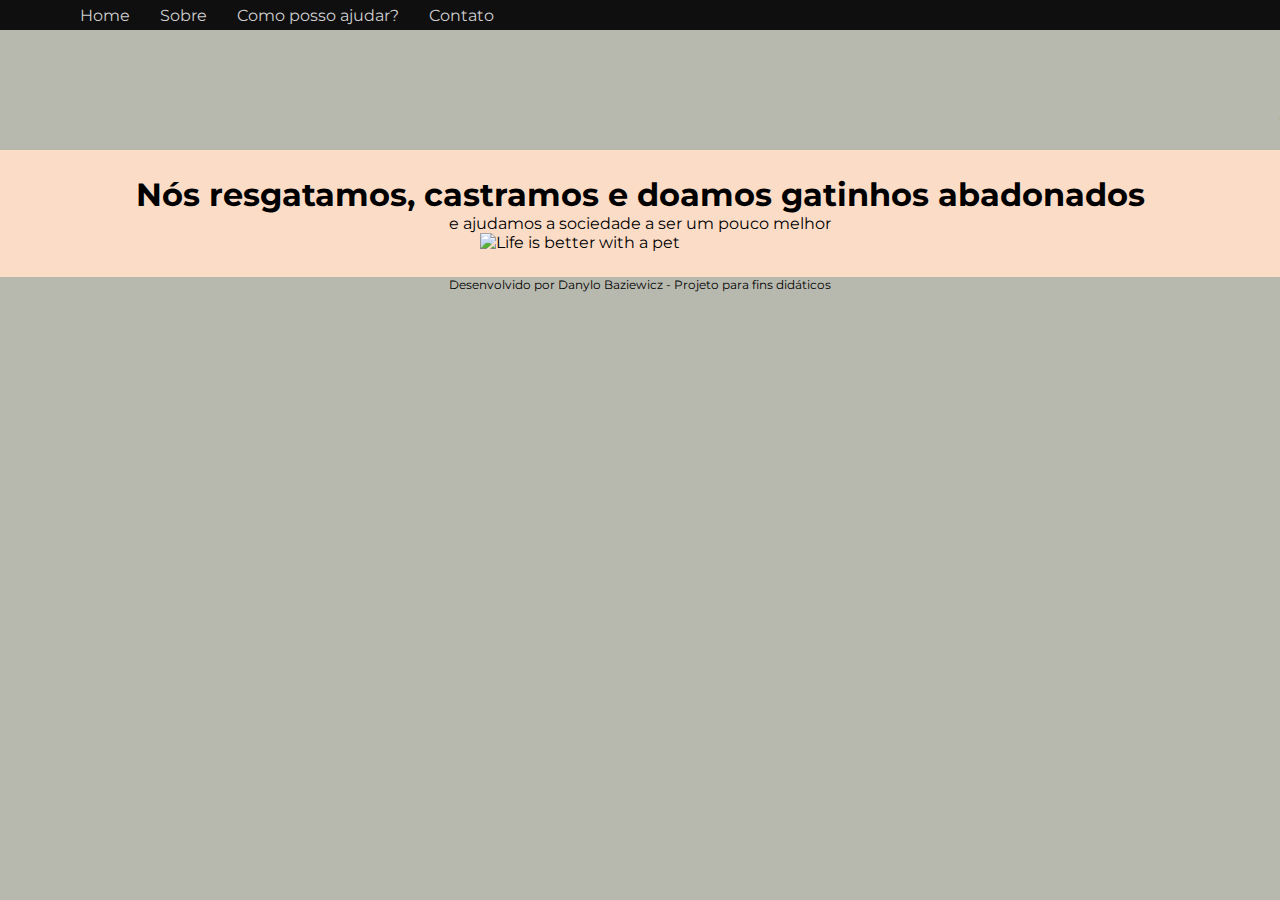
==== index.html @ cbb33b2b "first-commit" ====
<!DOCTYPE html>
<html lang="pt-br">
<head>
    <meta charset="UTF-8">
    <meta http-equiv="X-UA-Compatible" content="IE=edge">
    <meta name="viewport" content="width=device-width, initial-scale=1.0">
    <link rel="stylesheet" href="./index.css">
    <link rel="shortcut icon" type="imagex/png" href="./pawico.ico">
    <style>
        @import url('https://fonts.googleapis.com/css2?family=Montserrat:ital,wght@0,300;0,400;0,500;1,300&display=swap');
    </style>
    <title>AdoteAqui</title>
</head>
<body>
    <header class="header-title">
        <nav class="links">
            <a href="./index.html">Home</a>
            <a href="./index.html">Sobre</a>
            <a href="./index.html">Como posso ajudar?</a>
            <a href="./index.html">Contato</a>
        </nav>
        <div class="title-class">
            <img src="./pawicon.png" alt="Icone Adote Aqui">
            <h3>AdoteAqui</h3>
        </div>
    </header>
    <main class="container">
        <div class="information-box">
            <h1>Nós resgatamos, castramos e doamos gatinhos abadonados</h1>
            <p>e ajudamos a sociedade a ser um pouco melhor</p>
            <p> </p>
        </div>
        <img class="img-life-is-better" src="./lifeisbetterwithapet.gif" alt="Life is better with a pet">
    </main>
    <footer>
        <span>Desenvolvido por <a href="https://github.com/danbaziewicz">Danylo Baziewicz</a> - Projeto para fins didáticos</span>
    </footer>
</body>
</html>
---- index.css ----
* {
    margin: 0;
    padding: 0;
    box-sizing: border-box;
}

body{
    font-family: 'Montserrat', sans-serif;
    background-color: #b7b8ae;
}

header {
    height: 200px;
    background-color: #b7b8ae
    
}

.title-class {
    display: flex;
    flex-direction: column;
    justify-content: center;
    padding-top: 5px;
    align-items: center;
}

.title-class img {
    width: 90%;
}

.header-title {
    display: flex;
    width: 100%;
    align-items: center;
    flex-direction: column;
    flex-wrap: wrap;
    height: 150px;
}

.header-title .title-class:hover {
    transform: scale(1.1);
}

.links {
    display: flex;
    height: 30px;
    width: 100%;
    justify-content: flex-start;
    gap: 30px;
    align-items: center;
    padding-left: 80px;
    background-color: #0f0f0f;
}

.links a {
    text-decoration: none;
    color: #cecece;
}

.links a:hover {
    transform: scale(1.1);
    color: #fad000;
}

.container {
    display: flex;
    flex-direction: row;
    justify-content: space-around;
    flex-wrap: wrap;
    background-color: #fbdcc7;
    width: 100%;
    padding-top: 25px;
    padding-bottom: 25px;
}

.information-box {
    display: flex;
    flex-direction: column;
    align-items: center;
}

.img-life-is-better {
    width: 25%;
    background-image:url(./lifeisbetterwithapet.gif);
}

footer{
    display: flex;
    justify-content: center;
    font-size: 12px;
    width: 100%;
}

footer a {
    text-decoration: none;
    color: #000000;
}


@media (max-width: 700px) {
    header {
        background-color: #b7b8ae;
        display: flex;
        align-items: center;
        justify-content: flex-start;
    }

    .header-title {
        display: flex;
        flex-direction: column;
    }

    .title-class {
        display: none;
    }

    .header-title .title-class h1 {
        display: none;
    }
    

    .links{
        background-image: url(./pawicon.png);
        background-size: 40%;
        background-repeat: no-repeat;
        display: flex;
        flex-direction: row;
        height: auto;
        font-size: 20px;
    }

    .information-box h1 {
        text-align: center;
        font-size: 30px;
    }
}

@media (max-width: 425px) {

    .links {
        display: flex;
        flex-direction: row;
        height: auto;
        font-size: 20px;
        flex-wrap: wrap;
        justify-content: space-evenly;
    }

    .information-box h1 {
        text-align: center;
        font-size: 25px;
    }

}

@media (max-width: 320px) {

    .information-box h1 {
        text-align: center;
        font-size: 20px;
    }

}
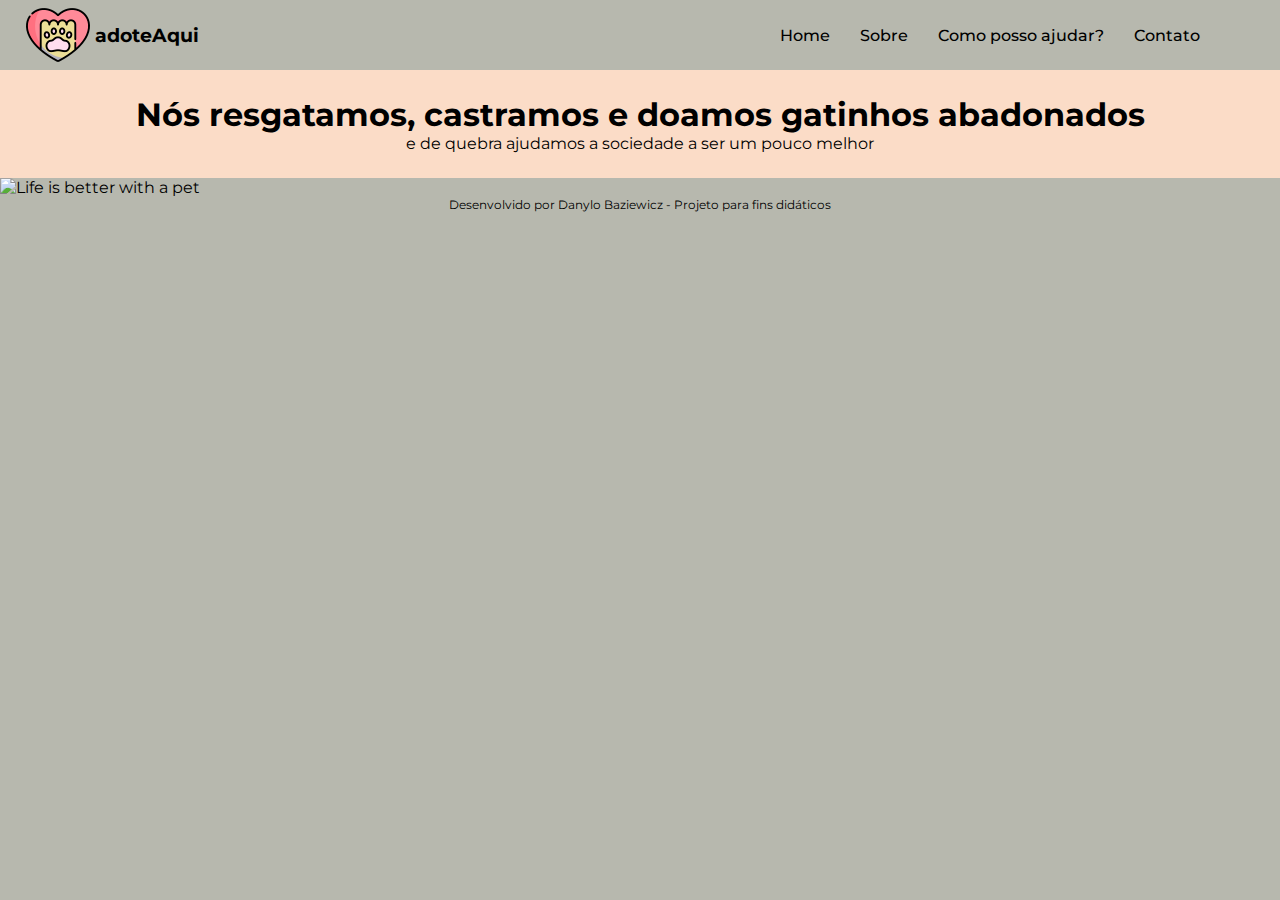
==== commit a0a43153: "Header changes - aplied responsive changes" ====
--- a/index.html
+++ b/index.html
@@ -9,27 +9,29 @@
     <style>
         @import url('https://fonts.googleapis.com/css2?family=Montserrat:ital,wght@0,300;0,400;0,500;1,300&display=swap');
     </style>
-    <title>AdoteAqui</title>
+    <title>adoteAqui</title>
 </head>
 <body>
     <header class="header-title">
-        <nav class="links">
+        <div class="title-class">
+            <img src="./pawicon.png" alt="Icone Adote Aqui">
+            <h3>adoteAqui</h3>
+        </div>
+		<nav class="links">
+			<img src="./pawicon.png">
             <a href="./index.html">Home</a>
             <a href="./index.html">Sobre</a>
             <a href="./index.html">Como posso ajudar?</a>
             <a href="./index.html">Contato</a>
         </nav>
-        <div class="title-class">
-            <img src="./pawicon.png" alt="Icone Adote Aqui">
-            <h3>AdoteAqui</h3>
-        </div>
+        
     </header>
     <main class="container">
         <div class="information-box">
             <h1>Nós resgatamos, castramos e doamos gatinhos abadonados</h1>
-            <p>e ajudamos a sociedade a ser um pouco melhor</p>
-            <p> </p>
+            <p class="information-box-comment">e de quebra ajudamos a sociedade a ser um pouco melhor</p>
         </div>
+		</main>
         <img class="img-life-is-better" src="./lifeisbetterwithapet.gif" alt="Life is better with a pet">
     </main>
     <footer>
--- a/index.css
+++ b/index.css
@@ -10,55 +10,48 @@
 }
 
 header {
-    height: 200px;
-    background-color: #b7b8ae
-    
+    display: flex;
+    align-items: center;
+    justify-content: space-between;
+    background-color: #b7b8ae;
+    height: 70px;
 }
 
 .title-class {
     display: flex;
-    flex-direction: column;
-    justify-content: center;
-    padding-top: 5px;
     align-items: center;
+    gap: 5px;
+    padding-left: 2%;
 }
 
 .title-class img {
     width: 90%;
 }
 
-.header-title {
-    display: flex;
-    width: 100%;
-    align-items: center;
-    flex-direction: column;
-    flex-wrap: wrap;
-    height: 150px;
-}
-
-.header-title .title-class:hover {
+.title-class:hover {
     transform: scale(1.1);
 }
 
 .links {
     display: flex;
-    height: 30px;
-    width: 100%;
     justify-content: flex-start;
     gap: 30px;
     align-items: center;
-    padding-left: 80px;
-    background-color: #0f0f0f;
+    padding-right: 80px;   
+}
+
+.links img {
+    display: none;
 }
 
 .links a {
     text-decoration: none;
-    color: #cecece;
+    color: #000000;
+    font-weight: 500;
 }
 
 .links a:hover {
     transform: scale(1.1);
-    color: #fad000;
 }
 
 .container {
@@ -76,11 +69,11 @@
     display: flex;
     flex-direction: column;
     align-items: center;
+    text-align: center;
 }
 
 .img-life-is-better {
     width: 25%;
-    background-image:url(./lifeisbetterwithapet.gif);
 }
 
 footer{
@@ -95,8 +88,7 @@
     color: #000000;
 }
 
-
-@media (max-width: 700px) {
+@media (max-width: 768px) {
     header {
         background-color: #b7b8ae;
         display: flex;
@@ -107,6 +99,7 @@
     .header-title {
         display: flex;
         flex-direction: column;
+        justify-content: center;
     }
 
     .title-class {
@@ -119,13 +112,17 @@
     
 
     .links{
-        background-image: url(./pawicon.png);
-        background-size: 40%;
+        background-size: 10%;
         background-repeat: no-repeat;
         display: flex;
         flex-direction: row;
         height: auto;
         font-size: 20px;
+        padding-right: 0;
+    }
+
+    .links img {
+        display: block;
     }
 
     .information-box h1 {
@@ -136,13 +133,21 @@
 
 @media (max-width: 425px) {
 
+    .header-title {
+        display: flex;
+        flex-direction: column;
+        height: 100%;
+    }
+    
     .links {
         display: flex;
-        flex-direction: row;
-        height: auto;
+        flex-direction: column;
+        height: 100%;
         font-size: 20px;
         flex-wrap: wrap;
         justify-content: space-evenly;
+        flex-wrap: wrap;
+        gap: 0;
     }
 
     .information-box h1 {
@@ -150,6 +155,10 @@
         font-size: 25px;
     }
 
+    .information-box-comment {
+        text-align: center;
+        font-size: 15px;
+    }
 }
 
 @media (max-width: 320px) {
@@ -158,5 +167,4 @@
         text-align: center;
         font-size: 20px;
     }
-
 }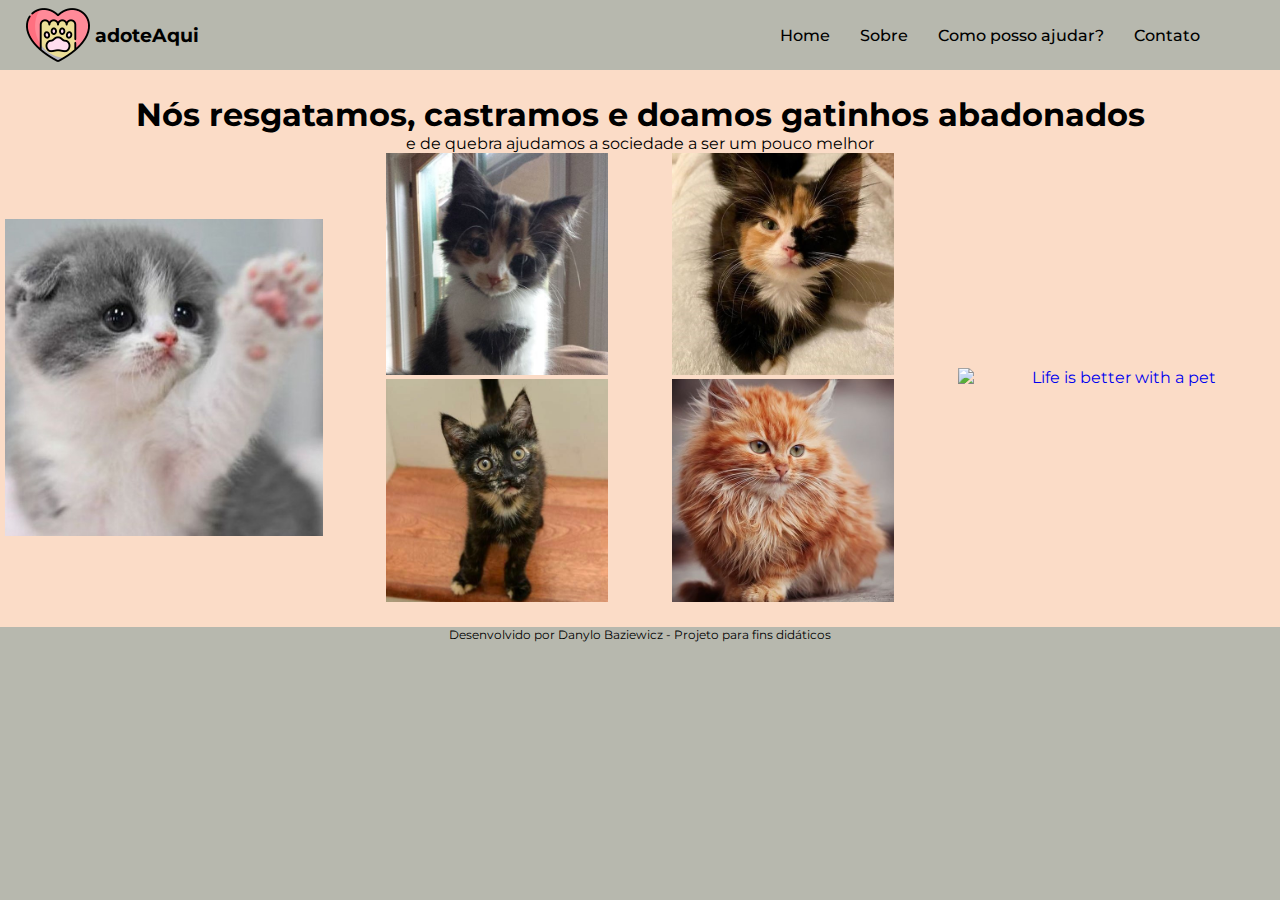
==== commit 570add39: "Main content HTML added and CSS stylization." ====
--- a/index.html
+++ b/index.html
@@ -30,9 +30,23 @@
         <div class="information-box">
             <h1>Nós resgatamos, castramos e doamos gatinhos abadonados</h1>
             <p class="information-box-comment">e de quebra ajudamos a sociedade a ser um pouco melhor</p>
+            <a href="./index.html" class="link-catalog">
+                <div class="preview-cats">
+                    <img class="img-cats-config-size-main" src="./cats/cat9.jpg">
+                    <div class="preview-cats-side">
+                        <img class="img-cats-config-size" src="./cats/cat1.jpg">
+                        <img class="img-cats-config-size" src="./cats/cat2.jpg">
+                        <!-- <img class="img-cats-config-size" src="./cats/cat3.jpg">
+                        <img class="img-cats-config-size" src="./cats/cat4.jpg"> -->
+                        <img class="img-cats-config-size" src="./cats/cat6.jpg">
+                        <img class="img-cats-config-size" src="./cats/cat7.jpg">
+                        <!-- <img class="img-cats-config-size" src="./cats/cat10.jpg">
+                        <img class="img-cats-config-size" src="./cats/cat5.jpg"> -->
+                    </div>
+                    <img class="img-life-is-better" src="./lifeisbetterwithapet.gif" alt="Life is better with a pet">
+                </div>
+            </a>
         </div>
-		</main>
-        <img class="img-life-is-better" src="./lifeisbetterwithapet.gif" alt="Life is better with a pet">
     </main>
     <footer>
         <span>Desenvolvido por <a href="https://github.com/danbaziewicz">Danylo Baziewicz</a> - Projeto para fins didáticos</span>
--- a/index.css
+++ b/index.css
@@ -61,16 +61,47 @@
     flex-wrap: wrap;
     background-color: #fbdcc7;
     width: 100%;
-    padding-top: 25px;
-    padding-bottom: 25px;
+    padding: 25px 5px 25px 5px;
 }
 
 .information-box {
     display: flex;
     flex-direction: column;
-    align-items: center;
     text-align: center;
 }
+
+.link-catalog {
+    display: block;
+    height: 100%;
+    width: 100%;
+    text-decoration: none;
+}
+
+.preview-cats {
+    width: 100%;
+    display: flex;
+    flex-direction: row;
+    align-items: center;
+    justify-content: center;
+}
+
+.preview-cats-side {
+    width: 50%;
+    display: flex;
+    flex-direction: row;
+    flex-wrap: wrap;
+    justify-content: space-evenly;
+    row-gap: 4px;
+}
+
+.img-cats-config-size-main {
+    width: 25%;
+}
+
+.img-cats-config-size {
+    width: 35%;
+}
+
 
 .img-life-is-better {
     width: 25%;
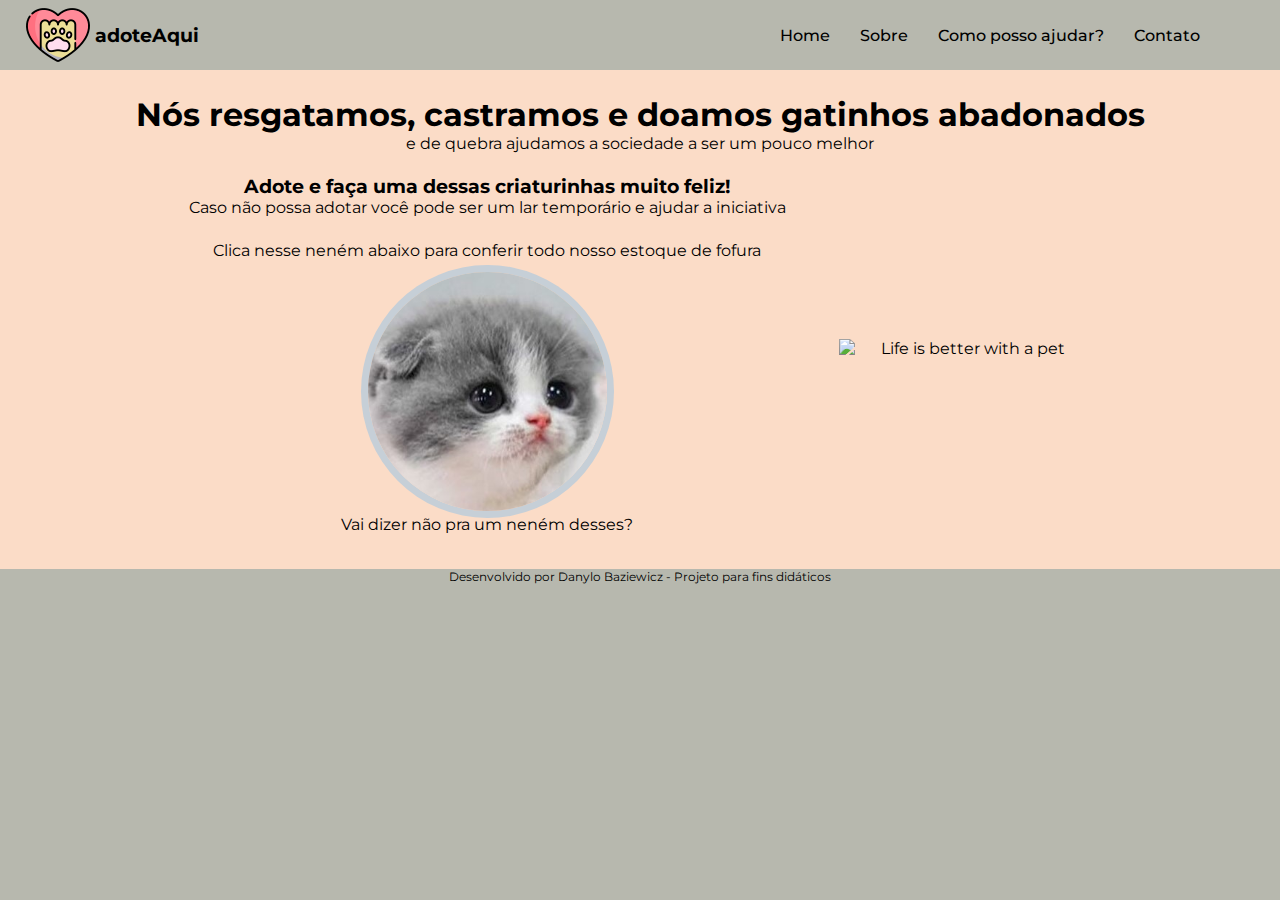
==== commit 96d07706: "Added catsCatalog.html and some CSS improvements" ====
--- a/index.html
+++ b/index.html
@@ -30,22 +30,20 @@
         <div class="information-box">
             <h1>Nós resgatamos, castramos e doamos gatinhos abadonados</h1>
             <p class="information-box-comment">e de quebra ajudamos a sociedade a ser um pouco melhor</p>
-            <a href="./index.html" class="link-catalog">
                 <div class="preview-cats">
-                    <img class="img-cats-config-size-main" src="./cats/cat9.jpg">
-                    <div class="preview-cats-side">
-                        <img class="img-cats-config-size" src="./cats/cat1.jpg">
-                        <img class="img-cats-config-size" src="./cats/cat2.jpg">
-                        <!-- <img class="img-cats-config-size" src="./cats/cat3.jpg">
-                        <img class="img-cats-config-size" src="./cats/cat4.jpg"> -->
-                        <img class="img-cats-config-size" src="./cats/cat6.jpg">
-                        <img class="img-cats-config-size" src="./cats/cat7.jpg">
-                        <!-- <img class="img-cats-config-size" src="./cats/cat10.jpg">
-                        <img class="img-cats-config-size" src="./cats/cat5.jpg"> -->
+                    <div>
+                        <div class="text-main-infos">
+                            <h3>Adote e faça uma dessas criaturinhas muito feliz!</h3>
+                            <p>Caso não possa adotar você pode ser um lar temporário e ajudar a iniciativa</p>
+                        </div>
+                        <p class="text-main-infos">Clica nesse neném abaixo para conferir todo nosso estoque de fofura</p>
+                        <a href="./catsCatalog.html">
+                            <img class="img-cats-config-size-main" src="./cats/cat-logo-catalog.jpg">
+                        </a>
+                        <p>Vai dizer não pra um neném desses?</p>
                     </div>
-                    <img class="img-life-is-better" src="./lifeisbetterwithapet.gif" alt="Life is better with a pet">
+                        <img class="img-life-is-better" src="./lifeisbetterwithapet.gif" alt="Life is better with a pet">
                 </div>
-            </a>
         </div>
     </main>
     <footer>
--- a/index.css
+++ b/index.css
@@ -70,38 +70,28 @@
     text-align: center;
 }
 
-.link-catalog {
-    display: block;
-    height: 100%;
-    width: 100%;
-    text-decoration: none;
-}
-
 .preview-cats {
-    width: 100%;
+    padding: 10px 0 10px 0;
     display: flex;
     flex-direction: row;
     align-items: center;
-    justify-content: center;
-}
-
-.preview-cats-side {
-    width: 50%;
-    display: flex;
-    flex-direction: row;
     flex-wrap: wrap;
     justify-content: space-evenly;
-    row-gap: 4px;
+}
+
+.text-main-infos {
+    padding: 2% 0 2% 0;
+}
+
+.link-cat-catalog {
+    padding-top: 10px;
 }
 
 .img-cats-config-size-main {
-    width: 25%;
-}
-
-.img-cats-config-size {
-    width: 35%;
-}
-
+    width: 40%;
+    border-radius: 50%;
+    box-shadow: #c6cfd7 0 0 0px 7px;
+}
 
 .img-life-is-better {
     width: 25%;
@@ -119,6 +109,23 @@
     color: #000000;
 }
 
+@media (min-width: 1600px) {
+    .preview-cats {
+        padding: 50px 0 10px 0;
+    }
+}
+
+@media (min-width: 1360px) {
+    
+    .container {
+        padding-bottom: 10px;
+    }
+
+    .preview-cats {
+        padding: 0 0 0 0;
+    }
+}
+
 @media (max-width: 768px) {
     header {
         background-color: #b7b8ae;
@@ -141,7 +148,6 @@
         display: none;
     }
     
-
     .links{
         background-size: 10%;
         background-repeat: no-repeat;
